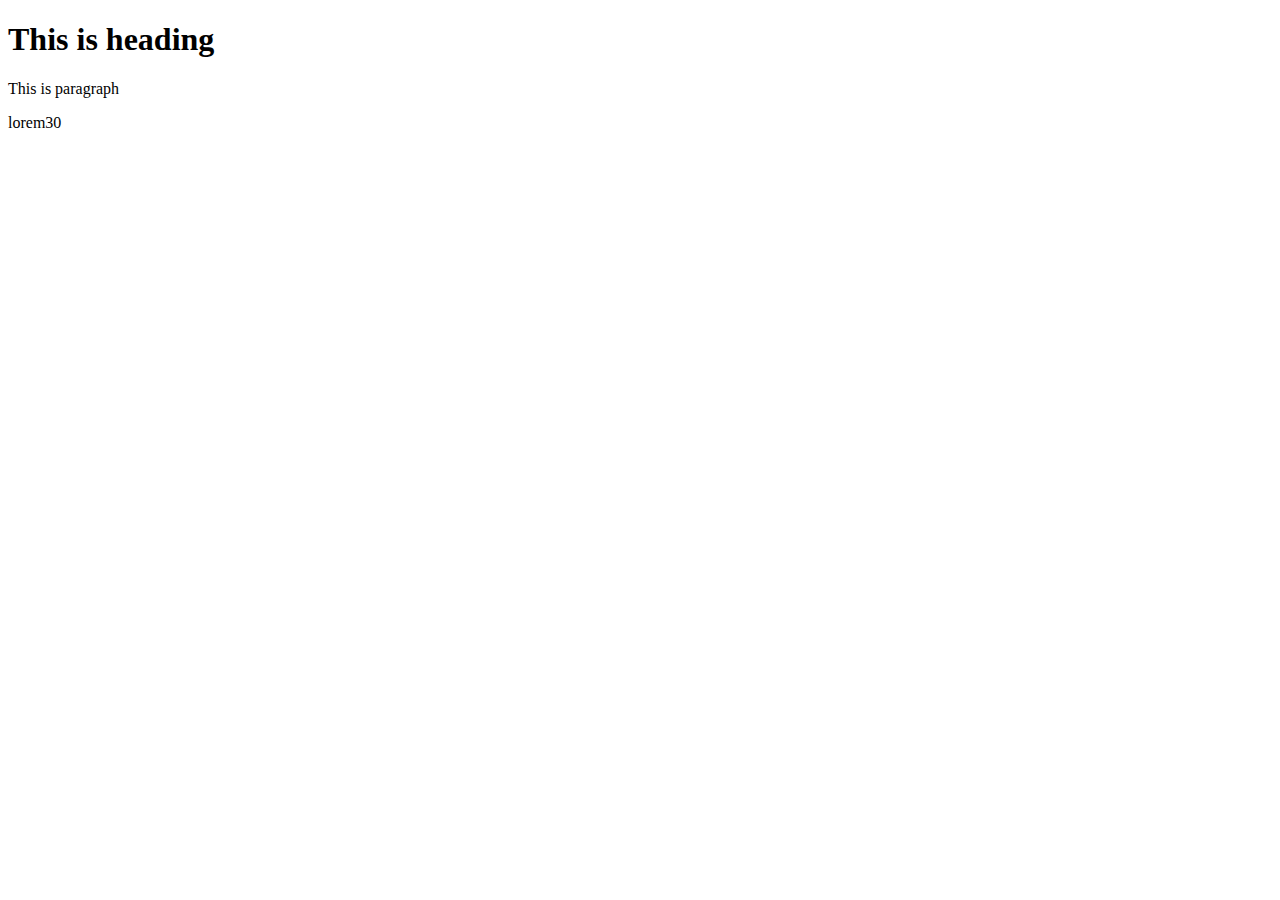
==== Index.html @ 75a5475a "Escape" ====
<!DOCTYPE html>
<html lang="en">
    <head>
        <meta charset="UTF-8">
        <meta http-equiv="X-UA-Compatible" content="IE=edge">
        <meta name="viewport" content="width=device-width, initial-scale=1.0">
        <title>Document</title>
</head>
<body>
   <h1>This is heading</h1> 
   <p>This is paragraph</p>
   <p>lorem30</p>
 <!-- helllo -->
</body>
</html>
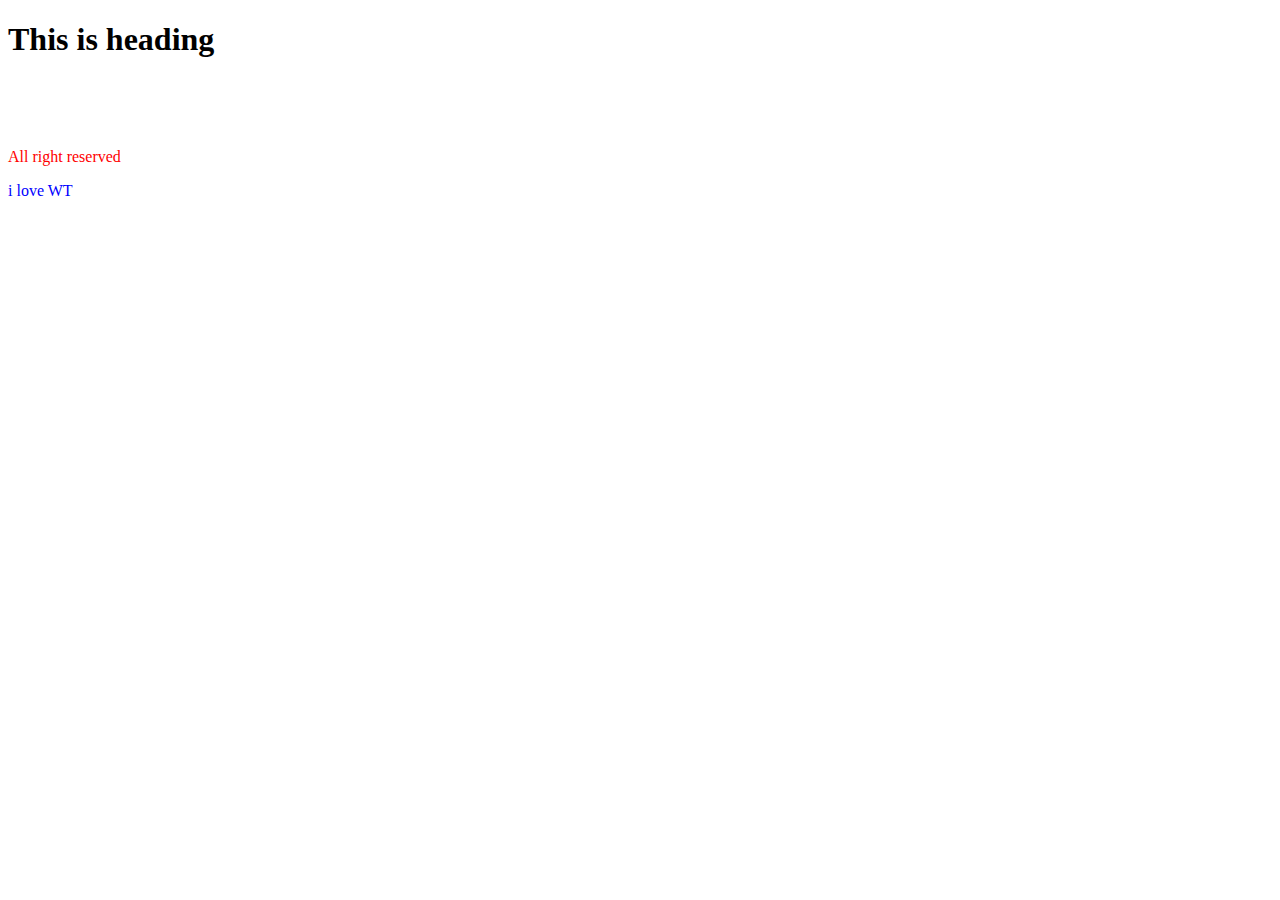
==== commit bb0b79c7: "rename" ====
--- a/Index.html
+++ b/Index.html
@@ -5,11 +5,19 @@
         <meta http-equiv="X-UA-Compatible" content="IE=edge">
         <meta name="viewport" content="width=device-width, initial-scale=1.0">
         <title>Document</title>
+        <style >
+          #about p.element-2{color:red;} .about p.element-2{color:black;}
+          #about p{color:blue;} .about p{color:yellow;} p{color: white;}
+        </style>
 </head>
 <body>
    <h1>This is heading</h1> 
    <p>This is paragraph</p>
    <p>lorem30</p>
  <!-- helllo -->
+ <div id="about" class="about">
+   <p class="element-2">All right reserved</p>
+   <p id="element-2">i love WT</p>
+ </div>
 </body>
 </html>